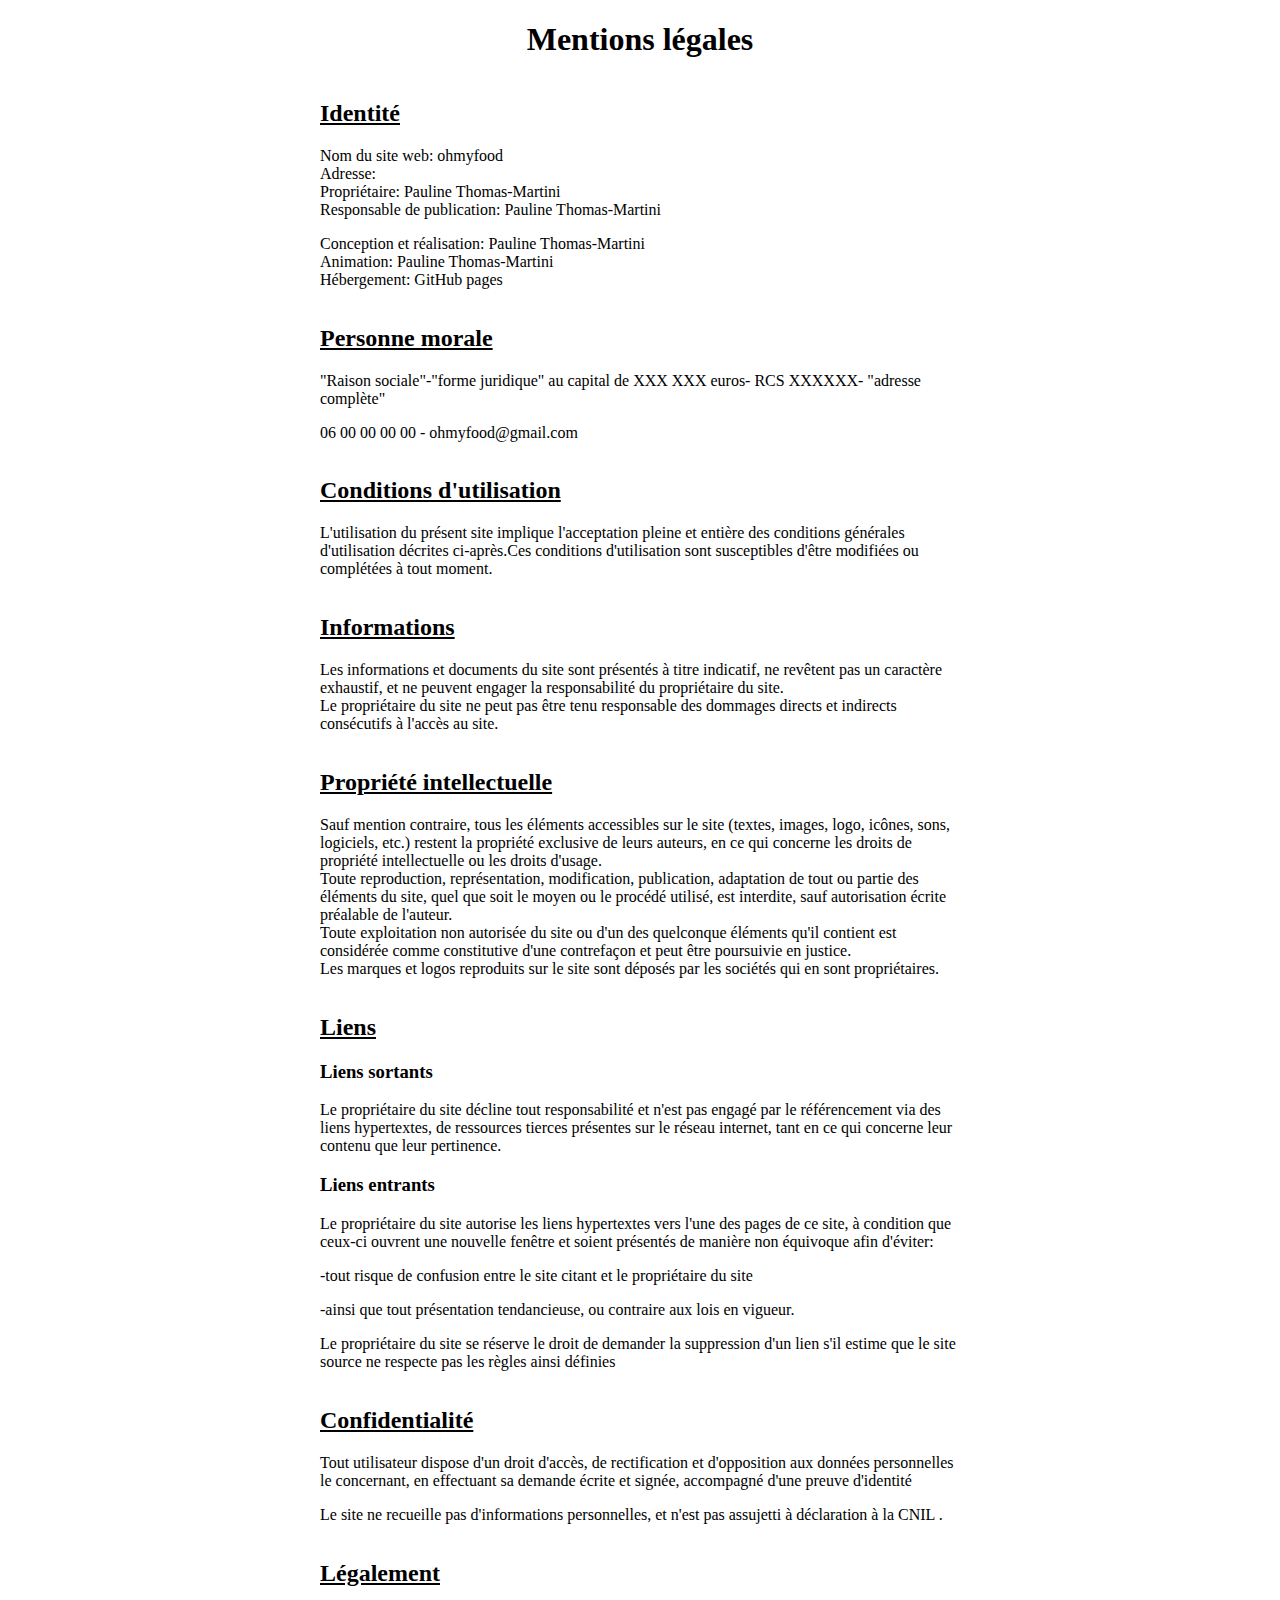
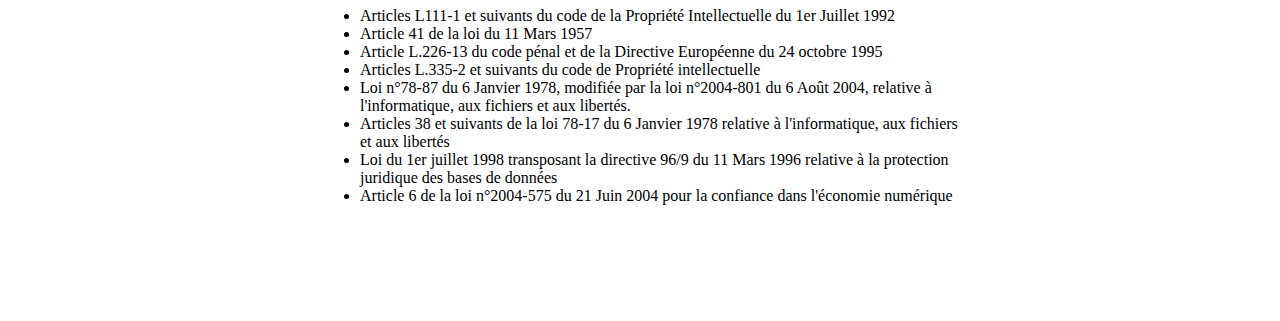
==== mention.html @ 17715c32 "commit des fichiers" ====
<!DOCTYPE html><html lang="fr">
<head>
    <meta charset="utf-8">
    <title>Mentions légales</title>
    <link rel="stylesheet" href="style.css">
    <link rel="icon" type="image/png" href="favicon.png" />
</head>
<body>
    <header class="mention_header">
        <h1>Mentions légales</h1>
    </header>
<section class="mention_section">
    <aside class="mention">
        <h2 class="titre_underline">Identité</h2>
        <p>Nom du site web: ohmyfood<br>
        Adresse:<br>
        Propriétaire: Pauline Thomas-Martini<br>
        Responsable de publication: Pauline Thomas-Martini</p>

        <p>Conception et réalisation: Pauline Thomas-Martini<br>
        Animation: Pauline Thomas-Martini<br>
        Hébergement: GitHub pages</p>

    </aside>

    <aside class="mention">
        <h2 class="titre_underline">Personne morale</h2>
        <p>"Raison sociale"-"forme juridique" au capital de XXX XXX euros- RCS XXXXXX- "adresse complète"</p>
        <p>06 00 00 00 00 - ohmyfood@gmail.com</p>
    </aside>

    <aside class="mention">
        <h2 class="titre_underline">Conditions d'utilisation</h2>
        <p>L'utilisation du présent site implique l'acceptation pleine et entière des conditions 
            générales d'utilisation décrites ci-après.Ces conditions d'utilisation sont 
        susceptibles d'être modifiées ou complétées à tout moment. </p>
    </aside>

    <aside class="mention">
        <h2 class="titre_underline">Informations</h2>
        <p>Les informations et documents du site sont présentés à titre indicatif, ne revêtent pas un caractère exhaustif,
            et ne peuvent engager la responsabilité du propriétaire du site.<br>
            Le propriétaire du site ne peut pas être tenu responsable des dommages directs et indirects consécutifs à l'accès au site.</p>
        
    </aside>

    <aside class="mention">
        <h2 class="titre_underline">Propriété intellectuelle</h2>
        <p>Sauf mention contraire, tous les éléments accessibles sur le site (textes, images, logo, icônes, sons, logiciels, etc.) restent la propriété exclusive de leurs auteurs,
            en ce qui concerne les droits de propriété intellectuelle ou les droits d'usage.<br>
            Toute reproduction, représentation, modification, publication, adaptation de tout ou partie des éléments du site, quel que soit le moyen ou le procédé 
            utilisé, est interdite, sauf autorisation écrite préalable de l'auteur.<br>
            Toute exploitation non autorisée du site ou d'un des quelconque éléments qu'il contient est considérée comme constitutive d'une 
            contrefaçon et peut être poursuivie en justice.<br>
            Les marques et logos reproduits sur le site sont déposés par les sociétés qui en sont propriétaires.</p>
        
    </aside>

    <aside class="mention">
        <h2 class="titre_underline">Liens</h2>

        <h3>Liens sortants</h3>
        <p>Le propriétaire du site décline tout responsabilité et n'est pas engagé par le référencement via des liens hypertextes, 
            de ressources tierces présentes sur le réseau internet, tant en ce qui concerne leur contenu que leur pertinence.</p>
        
        <h3>Liens entrants</h3>
        <p>Le propriétaire du site autorise les liens hypertextes vers l'une des pages de ce site, à condition que ceux-ci ouvrent une nouvelle fenêtre
             et soient présentés de manière non équivoque afin d'éviter:</p>
             <p>-tout risque de confusion entre le site citant et le propriétaire du site</p>
             <p>-ainsi que tout présentation tendancieuse, ou contraire aux lois en vigueur.</p>
             <p>Le propriétaire du site se réserve le droit de demander la suppression d'un lien s'il estime que le site source ne respecte pas les règles ainsi définies</p>
        

    </aside>

    <aside class="mention">
        <h2 class="titre_underline">Confidentialité</h2>
        <p>Tout utilisateur dispose d'un droit d'accès, de rectification et d'opposition aux données personnelles le concernant, en effectuant sa demande écrite et signée, accompagné
             d'une preuve d'identité </p>
        <p>Le site ne recueille pas d'informations personnelles, et n'est pas assujetti à déclaration à la CNIL .</p>
    </aside>

    <aside class="mention">
        <h2 class="titre_underline">Légalement</h2>
        <ul>
            <li>Articles L111-1 et suivants du code de la Propriété Intellectuelle du 1er Juillet 1992</li>
            <li>Article 41 de la loi du 11 Mars 1957</li>
            <li>Article L.226-13 du code pénal et de la Directive Européenne du 24 octobre 1995</li>
            <li>Articles L.335-2 et suivants du code de Propriété intellectuelle</li>
            <li>Loi n°78-87 du 6 Janvier 1978, modifiée par la loi n°2004-801 du 6 Août 2004, relative à l'informatique, aux fichiers et aux libertés.</li>
            <li>Articles 38 et suivants de la loi 78-17 du 6 Janvier 1978 relative à l'informatique, aux fichiers et aux libertés</li>
            <li>Loi du 1er juillet 1998 transposant la directive 96/9 du 11 Mars 1996 relative à la protection juridique des bases de données</li>
            <li>Article 6 de la loi n°2004-575 du 21 Juin 2004 pour la confiance dans l'économie numérique </li>
        </ul>
    </aside>
</section>
</body>

</html>
---- style.css ----
@charset "UTF-8";
html, body {
  width: auto;
  display: -webkit-box;
  display: -ms-flexbox;
  display: flex;
  -webkit-box-orient: vertical;
  -webkit-box-direction: normal;
      -ms-flex-direction: column;
          flex-direction: column;
  margin: 0;
  padding-top: 0;
  padding-right: 0px;
  padding-left: 0px;
  padding-bottom: 50px;
}

section {
  display: -webkit-box;
  display: -ms-flexbox;
  display: flex;
  width: 100%;
  -ms-flex-wrap: wrap;
      flex-wrap: wrap;
  -webkit-box-align: center;
      -ms-flex-align: center;
          align-items: center;
  -ms-flex-line-pack: stretch;
      align-content: stretch;
}

.global-header-footer {
  width: 100%;
  text-align: center;
  line-height: inherit;
}

.global__header {
  font-size: 4em;
}

.global__footer {
  position: fixed;
  bottom: 0px;
  display: -webkit-box;
  display: -ms-flexbox;
  display: flex;
  -webkit-box-orient: horizontal;
  -webkit-box-direction: normal;
      -ms-flex-direction: row;
          flex-direction: row;
  -webkit-box-pack: justify;
      -ms-flex-pack: justify;
          justify-content: space-between;
}

.global__footer aside {
  margin: 20px;
}

.global__footer h3 {
  font-size: 1.8em;
}

a {
  text-decoration: none;
  color: inherit;
}

.global_font_color {
  color: #fdcb46;
}

.global_background {
  background-color: #579c87;
}

.global_font {
  font-family: "Montserrat", sans-serif;
}

.aside_prochainement {
  display: -webkit-box;
  display: -ms-flexbox;
  display: flex;
  -webkit-box-pack: center;
      -ms-flex-pack: center;
          justify-content: center;
  -webkit-box-orient: vertical;
  -webkit-box-direction: normal;
      -ms-flex-direction: column;
          flex-direction: column;
  border-radius: 20px;
  max-width: 40%;
  height: 120px;
  margin-bottom: 50px;
  margin-right: 30%;
  margin-left: 30%;
  padding: 0;
}

.aside_prochainement .prochainement {
  font-size: 2em;
  margin: 10px;
  text-align: center;
}

.accueil_menu {
  display: -webkit-box;
  display: -ms-flexbox;
  display: flex;
  width: 40%;
  height: 600px;
  -webkit-box-shadow: 0 0 2em #b3b1b1;
          box-shadow: 0 0 2em #b3b1b1;
  text-align: center;
  -webkit-box-pack: center;
      -ms-flex-pack: center;
          justify-content: center;
  -webkit-box-align: center;
      -ms-flex-align: center;
          align-items: center;
}

.accueil_menu h2 {
  font-size: 2em;
  margin-bottom: 5px;
}

.accueil_menu h3 {
  font-size: 3em;
  font-family: 'Caveat', cursive;
  margin-top: 10px;
}

.transition_menu {
  overflow: hidden;
}

.zoom {
  height: 100%;
  width: 100%;
  display: -webkit-box;
  display: -ms-flexbox;
  display: flex;
  -webkit-box-pack: center;
      -ms-flex-pack: center;
          justify-content: center;
  -webkit-box-align: center;
      -ms-flex-align: center;
          align-items: center;
  opacity: 1;
  -webkit-transform: scale(1);
          transform: scale(1);
  -webkit-transition: transorm, opacity, 200ms ease-out;
  transition: transorm, opacity, 200ms ease-out;
}

.zoom:hover {
  opacity: 0.6;
  -webkit-transform: scale(1.3);
          transform: scale(1.3);
}

.menu_note {
  background-color: #fcdfdb;
  color: #3c1218;
  margin: 7% 3% 3% 7%;
}

.menu_note h2 {
  font-family: "Zhi Mang Xing", cursive;
}

.menu_note h3 {
  color: #3c1218;
}

.menu_chic {
  background-color: #fff5fe;
  margin: 7% 7% 3% 3%;
}

.menu_chic h2 {
  background: -webkit-linear-gradient(310deg, #c77412 20%, #9d62db 60%, #6e4ccc 100%);
  -webkit-background-clip: text;
  -webkit-text-fill-color: transparent;
  font-family: "Croissant One", cursive;
}

.menu_chic h3 {
  color: #c77412;
  font-family: "Playfair Display", serif;
}

.menu_delice {
  background-color: #f9f9f9;
  margin: 3% 3% 7% 7%;
}

.menu_delice h2 {
  font-family: "Dancing Script", cursive;
  background: -webkit-linear-gradient(left, #07559e 20%, #52b5ee 70%);
  -webkit-background-clip: text;
  -webkit-text-fill-color: transparent;
}

.menu_delice h3 {
  color: #0887fb;
}

.menu_palette {
  background-color: #fdfffd;
  margin: 3% 7% 7% 3%;
}

.menu_palette h2 {
  font-family: "Kaushan Script", cursive;
  background: -webkit-linear-gradient(left, #72bf56 20%, #beff7f 70%);
  -webkit-background-clip: text;
  -webkit-text-fill-color: transparent;
}

.menu_palette h3 {
  color: #72bf56;
}

/**Ici le css commun à tous les menus **/
.section_menu {
  width: 100%;
  padding: 5% 0 5% 0;
  display: -webkit-box;
  display: -ms-flexbox;
  display: flex;
  -webkit-box-orient: vertical;
  -webkit-box-direction: normal;
      -ms-flex-direction: column;
          flex-direction: column;
  -webkit-box-pack: center;
      -ms-flex-pack: center;
          justify-content: center;
  -webkit-box-align: center;
      -ms-flex-align: center;
          align-items: center;
  font-family: "Caveat", cursive;
  font-size: 2em;
}

.menu_p_font {
  font-family: "Caveat", cursive;
}

.div_global {
  display: -webkit-box;
  display: -ms-flexbox;
  display: flex;
  -webkit-box-orient: vertical;
  -webkit-box-direction: normal;
      -ms-flex-direction: column;
          flex-direction: column;
  -ms-flex-wrap: wrap;
      flex-wrap: wrap;
  -webkit-box-shadow: 0 0 2em #b3b1b1;
          box-shadow: 0 0 2em #b3b1b1;
  padding: 3%;
  width: 80%;
}

.menu_heading {
  text-align: center;
  width: auto;
}

.meal_heading {
  width: auto;
  text-align: center;
  display: -webkit-box;
  display: -ms-flexbox;
  display: flex;
  -webkit-box-orient: horizontal;
  -webkit-box-direction: normal;
      -ms-flex-direction: row;
          flex-direction: row;
  -webkit-box-pack: justify;
      -ms-flex-pack: justify;
          justify-content: space-between;
  font-size: smaller;
}

.deco {
  width: inherit;
  display: -webkit-box;
  display: -ms-flexbox;
  display: flex;
  vertical-align: middle;
  -webkit-box-align: center;
      -ms-flex-align: center;
          align-items: center;
}

.deco svg {
  max-width: 300px;
  width: 100%;
  height: 100px;
  -webkit-box-align: center;
      -ms-flex-align: center;
          align-items: center;
}

.deco svg path {
  stroke: transparent;
}

.global_meals {
  width: auto;
  display: -webkit-box;
  display: -ms-flexbox;
  display: flex;
  -webkit-box-orient: vertical;
  -webkit-box-direction: normal;
      -ms-flex-direction: column;
          flex-direction: column;
  margin-right: 50px;
  margin-left: 50px;
  font-size: smaller;
}

.meals_details {
  width: auto;
  display: -webkit-box;
  display: -ms-flexbox;
  display: flex;
  -webkit-box-orient: horizontal;
  -webkit-box-direction: normal;
      -ms-flex-direction: row;
          flex-direction: row;
}

.meal {
  text-align: left;
  width: 90%;
  margin: 10px;
}

.price {
  text-align: right;
  width: 10%;
  font-weight: bold;
  margin: 10px;
}

/** ici le css propre au menu note **/
.note_style {
  background-color: #fcdfdb;
  color: #3c1218;
}

.note_font {
  font-family: "Zhi Mang Xing", cursive;
}

.note_bottom {
  display: -webkit-box;
  display: -ms-flexbox;
  display: flex;
  -webkit-box-pack: center;
      -ms-flex-pack: center;
          justify-content: center;
  margin: auto;
  text-align: center;
  width: auto;
}

.path-note {
  fill: #3c1218;
  stroke: transparent;
}

.gradient_note {
  fill: url(#gradientNote);
  stroke: transparent;
}

.noteIcone_width_accueil {
  width: 70px;
  height: 100px;
}

.noteIcone_width_menuTop {
  width: 100px;
  height: 100px;
  position: relative;
  bottom: -30px;
}

.noteIcone_width_menuBottom {
  width: 60px;
  height: 100px;
  margin-right: 20px;
}

.transparent_note {
  fill: #fcdfdb;
}

.align_note {
  display: -webkit-box;
  display: -ms-flexbox;
  display: flex;
  -webkit-box-pack: center;
      -ms-flex-pack: center;
          justify-content: center;
  -webkit-box-align: center;
      -ms-flex-align: center;
          align-items: center;
}

/** ici le css propre au menu chic **/
.chic_style {
  background-color: #fff5fe;
}

.chic_heading {
  background: -webkit-linear-gradient(310deg, #c77412 30%, #9d62db 60%, #6e4ccc 100%);
  -webkit-background-clip: text;
  -webkit-text-fill-color: transparent;
  font-family: "Croissant One", cursive;
}

.chic_p_font {
  font-family: "Playfair Display", serif;
}

.orange {
  color: #c77412;
}

.lavanda {
  color: #9d62db;
}

.purple {
  color: #6e4ccc;
}

.path_orange {
  fill: #c77412;
}

.path_lavanda {
  fill: #9d62db;
}

.path_purple {
  fill: #6e4ccc;
}

/** ici le css propre au menu delice **/
.delice_style {
  background-color: #f9f9f9;
}

.delice_heading {
  font-family: "Dancing Script", cursive;
  background: -webkit-linear-gradient(left, #07559e 20%, #52b5ee 70%);
  -webkit-background-clip: text;
  -webkit-text-fill-color: transparent;
}

.ligne_delice {
  width: 300px;
  height: 100px;
  -webkit-box-align: center;
      -ms-flex-align: center;
          align-items: center;
}

.path1_delice {
  fill: #07559e;
}

.path2_delice {
  fill: #0887fb;
}

.path3_delice {
  fill: #52b5ee;
}

/** ici le css propre au menu palette **/
.palette_style {
  background-color: #fdfffd;
}

.palette_heading {
  font-family: "Kaushan Script", cursive;
  background: -webkit-linear-gradient(left, #72bf56 20%, #beff7f 70%);
  -webkit-background-clip: text;
  -webkit-text-fill-color: transparent;
}

.gradient_palette_left {
  fill: url(#gradientPalette);
}

.gradient_palette_right {
  fill: url(#gradientPaletteRight);
}

/** ici l'animation des dots loading**/
.loading_dots {
  text-align: center;
  z-index: 5;
  display: -webkit-box;
  display: -ms-flexbox;
  display: flex;
  -webkit-box-pack: center;
      -ms-flex-pack: center;
          justify-content: center;
  -webkit-box-align: center;
      -ms-flex-align: center;
          align-items: center;
  height: 60px;
}

.dot {
  display: inline;
  position: relative;
  margin-left: 3px;
  margin-right: 3px;
  margin-top: 0;
  margin-right: 0;
  font-size: 3.5em;
  opacity: 0;
  -webkit-animation: showHideDot 2.5s ease-in-out infinite;
          animation: showHideDot 2.5s ease-in-out infinite;
  color: #fdcb46;
}

.one {
  -webkit-animation-delay: 0.2s;
          animation-delay: 0.2s;
}

.two {
  -webkit-animation-delay: 0.4s;
          animation-delay: 0.4s;
}

.three {
  -webkit-animation-delay: 0.6s;
          animation-delay: 0.6s;
}

@-webkit-keyframes showHideDot {
  0% {
    opacity: 0;
  }
  50% {
    opacity: 1;
  }
  60% {
    opacity: 1;
  }
  100% {
    opacity: 0;
  }
}

@keyframes showHideDot {
  0% {
    opacity: 0;
  }
  50% {
    opacity: 1;
  }
  60% {
    opacity: 1;
  }
  100% {
    opacity: 0;
  }
}

/** ici l'animation wiggle sur les liens mention et contact **/
.wiggle {
  -webkit-animation: wiggle 75ms infinite;
          animation: wiggle 75ms infinite;
  -webkit-animation-timing-function: linear;
          animation-timing-function: linear;
}

@-webkit-keyframes wiggle {
  0% {
    -webkit-transform: translate(2px, 0);
            transform: translate(2px, 0);
  }
  50% {
    -webkit-transform: translate(-2px, 0);
            transform: translate(-2px, 0);
  }
  100% {
    -webkit-transform: translate(2px, 0);
            transform: translate(2px, 0);
  }
}

@keyframes wiggle {
  0% {
    -webkit-transform: translate(2px, 0);
            transform: translate(2px, 0);
  }
  50% {
    -webkit-transform: translate(-2px, 0);
            transform: translate(-2px, 0);
  }
  100% {
    -webkit-transform: translate(2px, 0);
            transform: translate(2px, 0);
  }
}

/** ici le surlignement des titres **/
.titre {
  cursor: pointer;
  position: relative;
  -webkit-transform: translateZ(0);
          transform: translateZ(0);
  padding-left: 20px;
  padding-right: 20px;
}

.titre:before {
  content: "";
  position: absolute;
  z-index: -1;
  left: 0;
  right: 100%;
  bottom: 0;
  background: currentColor;
  height: 3px;
  -webkit-transition: right 0.3s ease-out;
  transition: right 0.3s ease-out;
  border-radius: 50%;
}

.titre:hover:before {
  right: 0;
}

/** ici le css de la page mentions légales**/
.mention_section {
  display: -webkit-box;
  display: -ms-flexbox;
  display: flex;
  -webkit-box-orient: vertical;
  -webkit-box-direction: normal;
      -ms-flex-direction: column;
          flex-direction: column;
  -webkit-box-pack: left;
      -ms-flex-pack: left;
          justify-content: left;
}

.mention {
  width: 50%;
}

.mention_header {
  text-align: center;
}

.titre_underline {
  text-decoration: underline;
}

/** ici le responsive **/
@media all and (max-width: 1024px) {
  /** responsive page d'accueil et global **/
  section {
    -webkit-box-orient: vertical;
    -webkit-box-direction: normal;
        -ms-flex-direction: column;
            flex-direction: column;
  }
  .accueil_menu {
    width: 90%;
    height: 200px;
    margin: 5%;
  }
  .noteIcone_width_accueil {
    width: 40px;
    height: 80px;
    position: relative;
    top: 2em;
  }
  .aside_prochainement {
    max-width: 60%;
    margin-left: 20%;
    margin-right: 20%;
  }
  .prochainement {
    width: 100%;
    font-size: 1.5em;
  }
  .loading_dots {
    max-height: 30px;
  }
  .loading_dots .dot {
    top: -0.3em;
  }
  footer {
    max-height: 100px;
    display: -webkit-box;
    display: -ms-flexbox;
    display: flex;
    -webkit-box-align: center;
        -ms-flex-align: center;
            align-items: center;
  }
  /** responsive menus **/
  .deco {
    width: 30%;
  }
}
/*# sourceMappingURL=style.css.map */
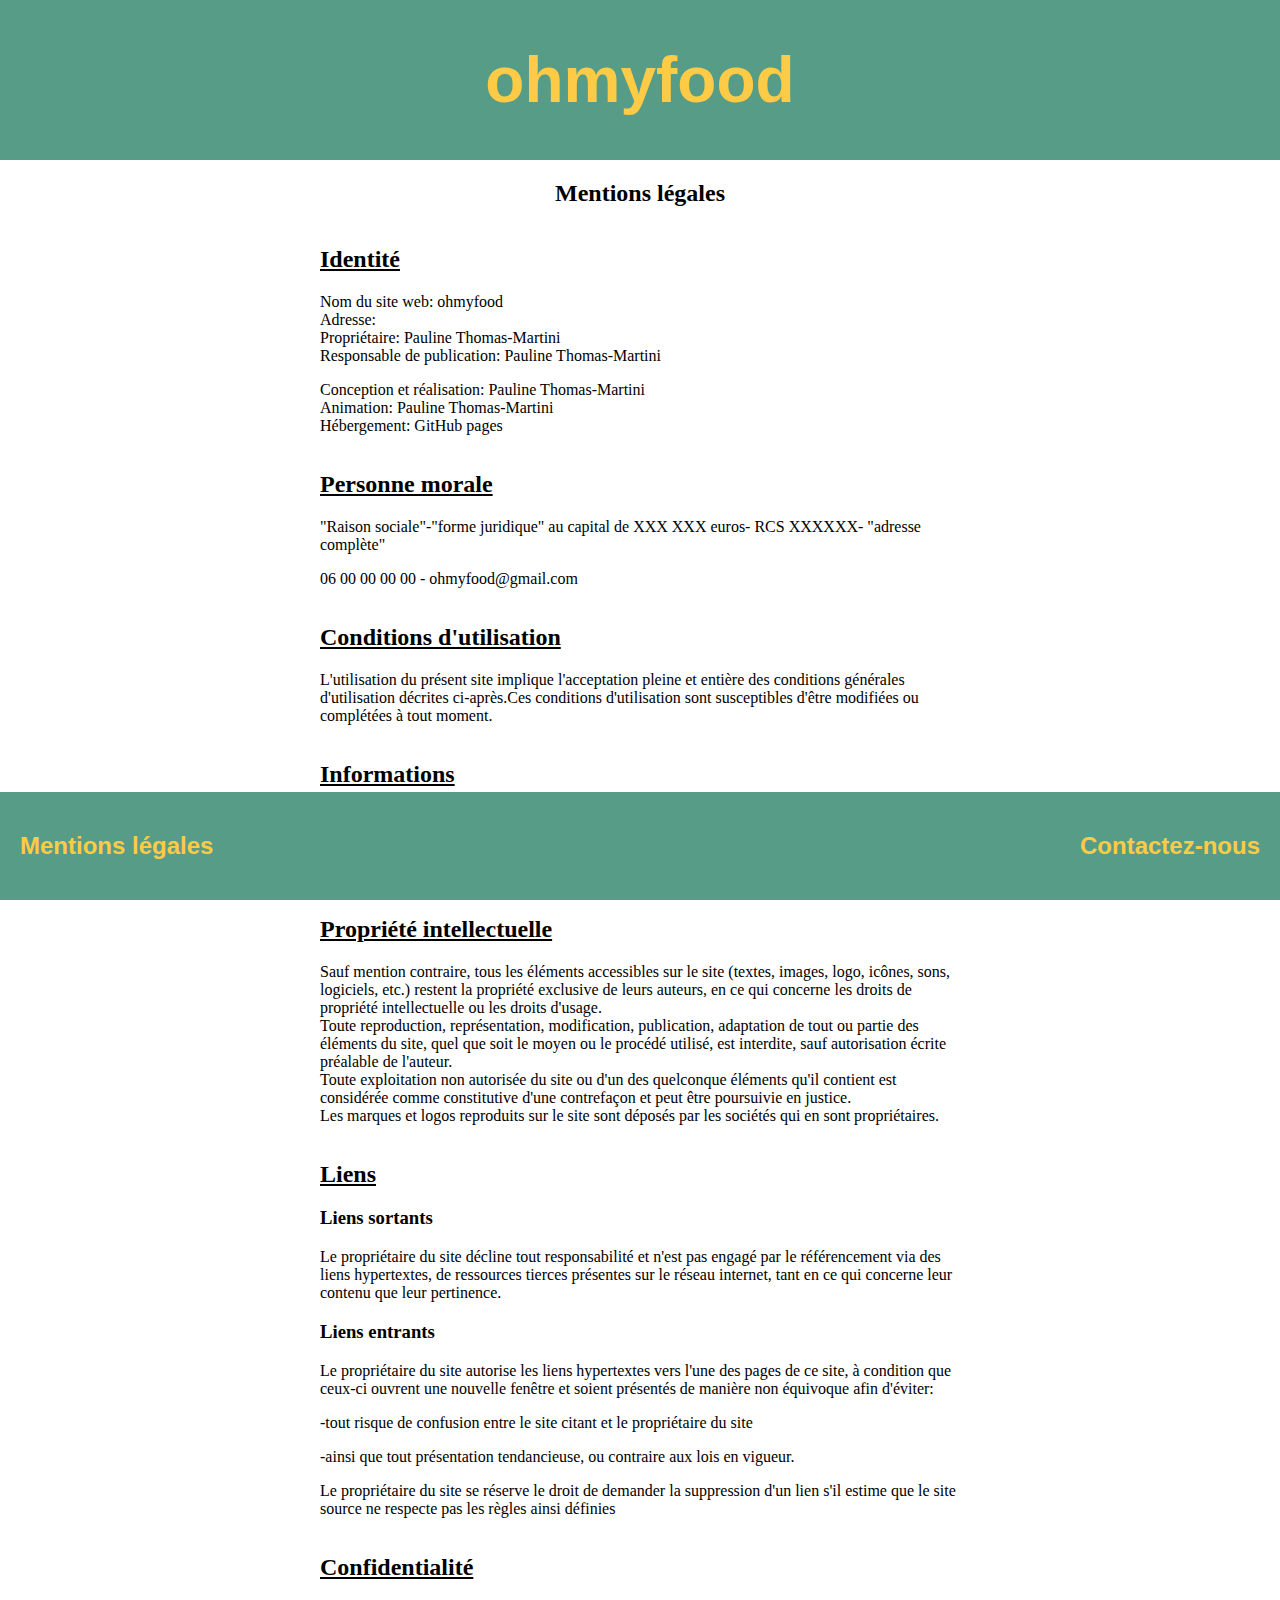
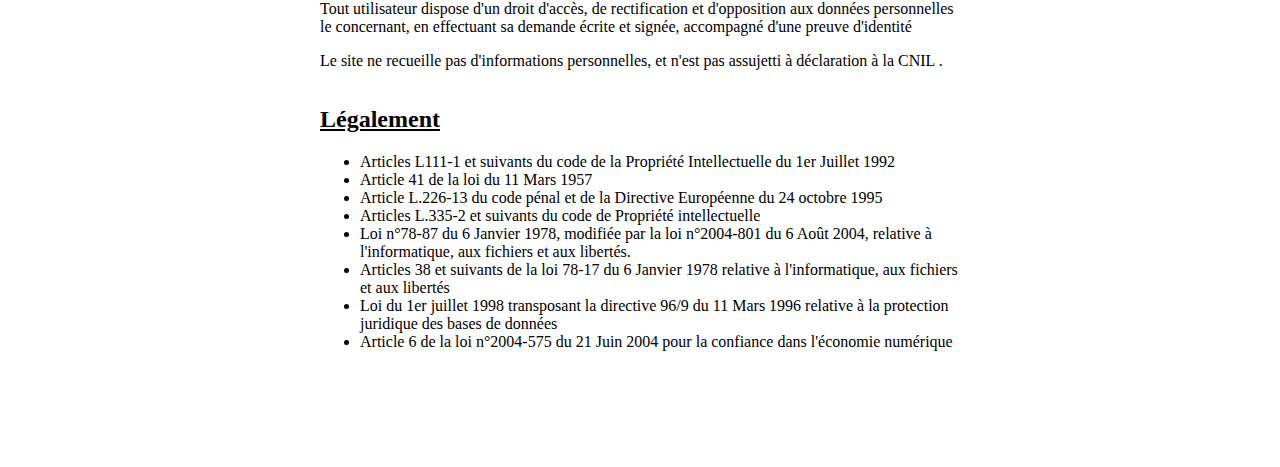
==== commit 113f4119: "update de mention" ====
--- a/mention.html
+++ b/mention.html
@@ -1,99 +1,132 @@
-<!DOCTYPE html><html lang="fr">
+<!DOCTYPE html>
+<html lang="fr">
+
 <head>
     <meta charset="utf-8">
     <title>Mentions légales</title>
     <link rel="stylesheet" href="style.css">
     <link rel="icon" type="image/png" href="favicon.png" />
 </head>
+
 <body>
-    <header class="mention_header">
-        <h1>Mentions légales</h1>
+    <header class="global-header-footer global_background">
+        <h1 class="global__header global_font_color global_font">ohmyfood</h1>
     </header>
-<section class="mention_section">
-    <aside class="mention">
-        <h2 class="titre_underline">Identité</h2>
-        <p>Nom du site web: ohmyfood<br>
-        Adresse:<br>
-        Propriétaire: Pauline Thomas-Martini<br>
-        Responsable de publication: Pauline Thomas-Martini</p>
+    <section class="mention_section">
+        <h2>Mentions légales</h2>
+        <aside class="mention">
+            <h2 class="titre_underline">Identité</h2>
+            <p>Nom du site web: ohmyfood<br>
+                Adresse:<br>
+                Propriétaire: Pauline Thomas-Martini<br>
+                Responsable de publication: Pauline Thomas-Martini</p>
 
-        <p>Conception et réalisation: Pauline Thomas-Martini<br>
-        Animation: Pauline Thomas-Martini<br>
-        Hébergement: GitHub pages</p>
+            <p>Conception et réalisation: Pauline Thomas-Martini<br>
+                Animation: Pauline Thomas-Martini<br>
+                Hébergement: GitHub pages</p>
 
-    </aside>
+        </aside>
 
-    <aside class="mention">
-        <h2 class="titre_underline">Personne morale</h2>
-        <p>"Raison sociale"-"forme juridique" au capital de XXX XXX euros- RCS XXXXXX- "adresse complète"</p>
-        <p>06 00 00 00 00 - ohmyfood@gmail.com</p>
-    </aside>
+        <aside class="mention">
+            <h2 class="titre_underline">Personne morale</h2>
+            <p>"Raison sociale"-"forme juridique" au capital de XXX XXX euros- RCS XXXXXX- "adresse complète"</p>
+            <p>06 00 00 00 00 - ohmyfood@gmail.com</p>
+        </aside>
 
-    <aside class="mention">
-        <h2 class="titre_underline">Conditions d'utilisation</h2>
-        <p>L'utilisation du présent site implique l'acceptation pleine et entière des conditions 
-            générales d'utilisation décrites ci-après.Ces conditions d'utilisation sont 
-        susceptibles d'être modifiées ou complétées à tout moment. </p>
-    </aside>
+        <aside class="mention">
+            <h2 class="titre_underline">Conditions d'utilisation</h2>
+            <p>L'utilisation du présent site implique l'acceptation pleine et entière des conditions
+                générales d'utilisation décrites ci-après.Ces conditions d'utilisation sont
+                susceptibles d'être modifiées ou complétées à tout moment. </p>
+        </aside>
 
-    <aside class="mention">
-        <h2 class="titre_underline">Informations</h2>
-        <p>Les informations et documents du site sont présentés à titre indicatif, ne revêtent pas un caractère exhaustif,
-            et ne peuvent engager la responsabilité du propriétaire du site.<br>
-            Le propriétaire du site ne peut pas être tenu responsable des dommages directs et indirects consécutifs à l'accès au site.</p>
-        
-    </aside>
+        <aside class="mention">
+            <h2 class="titre_underline">Informations</h2>
+            <p>Les informations et documents du site sont présentés à titre indicatif, ne revêtent pas un caractère
+                exhaustif,
+                et ne peuvent engager la responsabilité du propriétaire du site.<br>
+                Le propriétaire du site ne peut pas être tenu responsable des dommages directs et indirects consécutifs
+                à l'accès au site.</p>
 
-    <aside class="mention">
-        <h2 class="titre_underline">Propriété intellectuelle</h2>
-        <p>Sauf mention contraire, tous les éléments accessibles sur le site (textes, images, logo, icônes, sons, logiciels, etc.) restent la propriété exclusive de leurs auteurs,
-            en ce qui concerne les droits de propriété intellectuelle ou les droits d'usage.<br>
-            Toute reproduction, représentation, modification, publication, adaptation de tout ou partie des éléments du site, quel que soit le moyen ou le procédé 
-            utilisé, est interdite, sauf autorisation écrite préalable de l'auteur.<br>
-            Toute exploitation non autorisée du site ou d'un des quelconque éléments qu'il contient est considérée comme constitutive d'une 
-            contrefaçon et peut être poursuivie en justice.<br>
-            Les marques et logos reproduits sur le site sont déposés par les sociétés qui en sont propriétaires.</p>
-        
-    </aside>
+        </aside>
 
-    <aside class="mention">
-        <h2 class="titre_underline">Liens</h2>
+        <aside class="mention">
+            <h2 class="titre_underline">Propriété intellectuelle</h2>
+            <p>Sauf mention contraire, tous les éléments accessibles sur le site (textes, images, logo, icônes, sons,
+                logiciels, etc.) restent la propriété exclusive de leurs auteurs,
+                en ce qui concerne les droits de propriété intellectuelle ou les droits d'usage.<br>
+                Toute reproduction, représentation, modification, publication, adaptation de tout ou partie des éléments
+                du site, quel que soit le moyen ou le procédé
+                utilisé, est interdite, sauf autorisation écrite préalable de l'auteur.<br>
+                Toute exploitation non autorisée du site ou d'un des quelconque éléments qu'il contient est considérée
+                comme constitutive d'une
+                contrefaçon et peut être poursuivie en justice.<br>
+                Les marques et logos reproduits sur le site sont déposés par les sociétés qui en sont propriétaires.</p>
 
-        <h3>Liens sortants</h3>
-        <p>Le propriétaire du site décline tout responsabilité et n'est pas engagé par le référencement via des liens hypertextes, 
-            de ressources tierces présentes sur le réseau internet, tant en ce qui concerne leur contenu que leur pertinence.</p>
-        
-        <h3>Liens entrants</h3>
-        <p>Le propriétaire du site autorise les liens hypertextes vers l'une des pages de ce site, à condition que ceux-ci ouvrent une nouvelle fenêtre
-             et soient présentés de manière non équivoque afin d'éviter:</p>
-             <p>-tout risque de confusion entre le site citant et le propriétaire du site</p>
-             <p>-ainsi que tout présentation tendancieuse, ou contraire aux lois en vigueur.</p>
-             <p>Le propriétaire du site se réserve le droit de demander la suppression d'un lien s'il estime que le site source ne respecte pas les règles ainsi définies</p>
-        
+        </aside>
 
-    </aside>
+        <aside class="mention">
+            <h2 class="titre_underline">Liens</h2>
 
-    <aside class="mention">
-        <h2 class="titre_underline">Confidentialité</h2>
-        <p>Tout utilisateur dispose d'un droit d'accès, de rectification et d'opposition aux données personnelles le concernant, en effectuant sa demande écrite et signée, accompagné
-             d'une preuve d'identité </p>
-        <p>Le site ne recueille pas d'informations personnelles, et n'est pas assujetti à déclaration à la CNIL .</p>
-    </aside>
+            <h3>Liens sortants</h3>
+            <p>Le propriétaire du site décline tout responsabilité et n'est pas engagé par le référencement via des
+                liens hypertextes,
+                de ressources tierces présentes sur le réseau internet, tant en ce qui concerne leur contenu que leur
+                pertinence.</p>
 
-    <aside class="mention">
-        <h2 class="titre_underline">Légalement</h2>
-        <ul>
-            <li>Articles L111-1 et suivants du code de la Propriété Intellectuelle du 1er Juillet 1992</li>
-            <li>Article 41 de la loi du 11 Mars 1957</li>
-            <li>Article L.226-13 du code pénal et de la Directive Européenne du 24 octobre 1995</li>
-            <li>Articles L.335-2 et suivants du code de Propriété intellectuelle</li>
-            <li>Loi n°78-87 du 6 Janvier 1978, modifiée par la loi n°2004-801 du 6 Août 2004, relative à l'informatique, aux fichiers et aux libertés.</li>
-            <li>Articles 38 et suivants de la loi 78-17 du 6 Janvier 1978 relative à l'informatique, aux fichiers et aux libertés</li>
-            <li>Loi du 1er juillet 1998 transposant la directive 96/9 du 11 Mars 1996 relative à la protection juridique des bases de données</li>
-            <li>Article 6 de la loi n°2004-575 du 21 Juin 2004 pour la confiance dans l'économie numérique </li>
-        </ul>
-    </aside>
-</section>
+            <h3>Liens entrants</h3>
+            <p>Le propriétaire du site autorise les liens hypertextes vers l'une des pages de ce site, à condition que
+                ceux-ci ouvrent une nouvelle fenêtre
+                et soient présentés de manière non équivoque afin d'éviter:</p>
+            <p>-tout risque de confusion entre le site citant et le propriétaire du site</p>
+            <p>-ainsi que tout présentation tendancieuse, ou contraire aux lois en vigueur.</p>
+            <p>Le propriétaire du site se réserve le droit de demander la suppression d'un lien s'il estime que le site
+                source ne respecte pas les règles ainsi définies</p>
+
+
+        </aside>
+
+        <aside class="mention">
+            <h2 class="titre_underline">Confidentialité</h2>
+            <p>Tout utilisateur dispose d'un droit d'accès, de rectification et d'opposition aux données personnelles le
+                concernant, en effectuant sa demande écrite et signée, accompagné
+                d'une preuve d'identité </p>
+            <p>Le site ne recueille pas d'informations personnelles, et n'est pas assujetti à déclaration à la CNIL .
+            </p>
+        </aside>
+
+        <aside class="mention">
+            <h2 class="titre_underline">Légalement</h2>
+            <ul>
+                <li>Articles L111-1 et suivants du code de la Propriété Intellectuelle du 1er Juillet 1992</li>
+                <li>Article 41 de la loi du 11 Mars 1957</li>
+                <li>Article L.226-13 du code pénal et de la Directive Européenne du 24 octobre 1995</li>
+                <li>Articles L.335-2 et suivants du code de Propriété intellectuelle</li>
+                <li>Loi n°78-87 du 6 Janvier 1978, modifiée par la loi n°2004-801 du 6 Août 2004, relative à
+                    l'informatique, aux fichiers et aux libertés.</li>
+                <li>Articles 38 et suivants de la loi 78-17 du 6 Janvier 1978 relative à l'informatique, aux fichiers et
+                    aux libertés</li>
+                <li>Loi du 1er juillet 1998 transposant la directive 96/9 du 11 Mars 1996 relative à la protection
+                    juridique des bases de données</li>
+                <li>Article 6 de la loi n°2004-575 du 21 Juin 2004 pour la confiance dans l'économie numérique </li>
+            </ul>
+        </aside>
+    </section>
+    <footer class="global__footer global-header-footer global_background">
+
+        <aside class="wiggle">
+            <a href="mention.html" target="_blank">
+                <h2 class="global_font_color global_font">Mentions légales</h2>
+            </a>
+        </aside>
+
+        <aside class="wiggle">
+            <a href="mailto:ohmyfood@gmail.com">
+                <h2 class="global_font_color global_font">Contactez-nous</h2>
+            </a>
+        </aside>
+
+    </footer>
 </body>
 
 </html>--- a/style.css
+++ b/style.css
@@ -677,6 +677,12 @@
 /** ici le responsive **/
 @media all and (max-width: 1024px) {
   /** responsive page d'accueil et global **/
+  header {
+    width: 100%;
+  }
+  header h1 {
+    font-size: 2.5em;
+  }
   section {
     -webkit-box-orient: vertical;
     -webkit-box-direction: normal;
@@ -707,7 +713,7 @@
     max-height: 30px;
   }
   .loading_dots .dot {
-    top: -0.3em;
+    font-size: 2.5em;
   }
   footer {
     max-height: 100px;
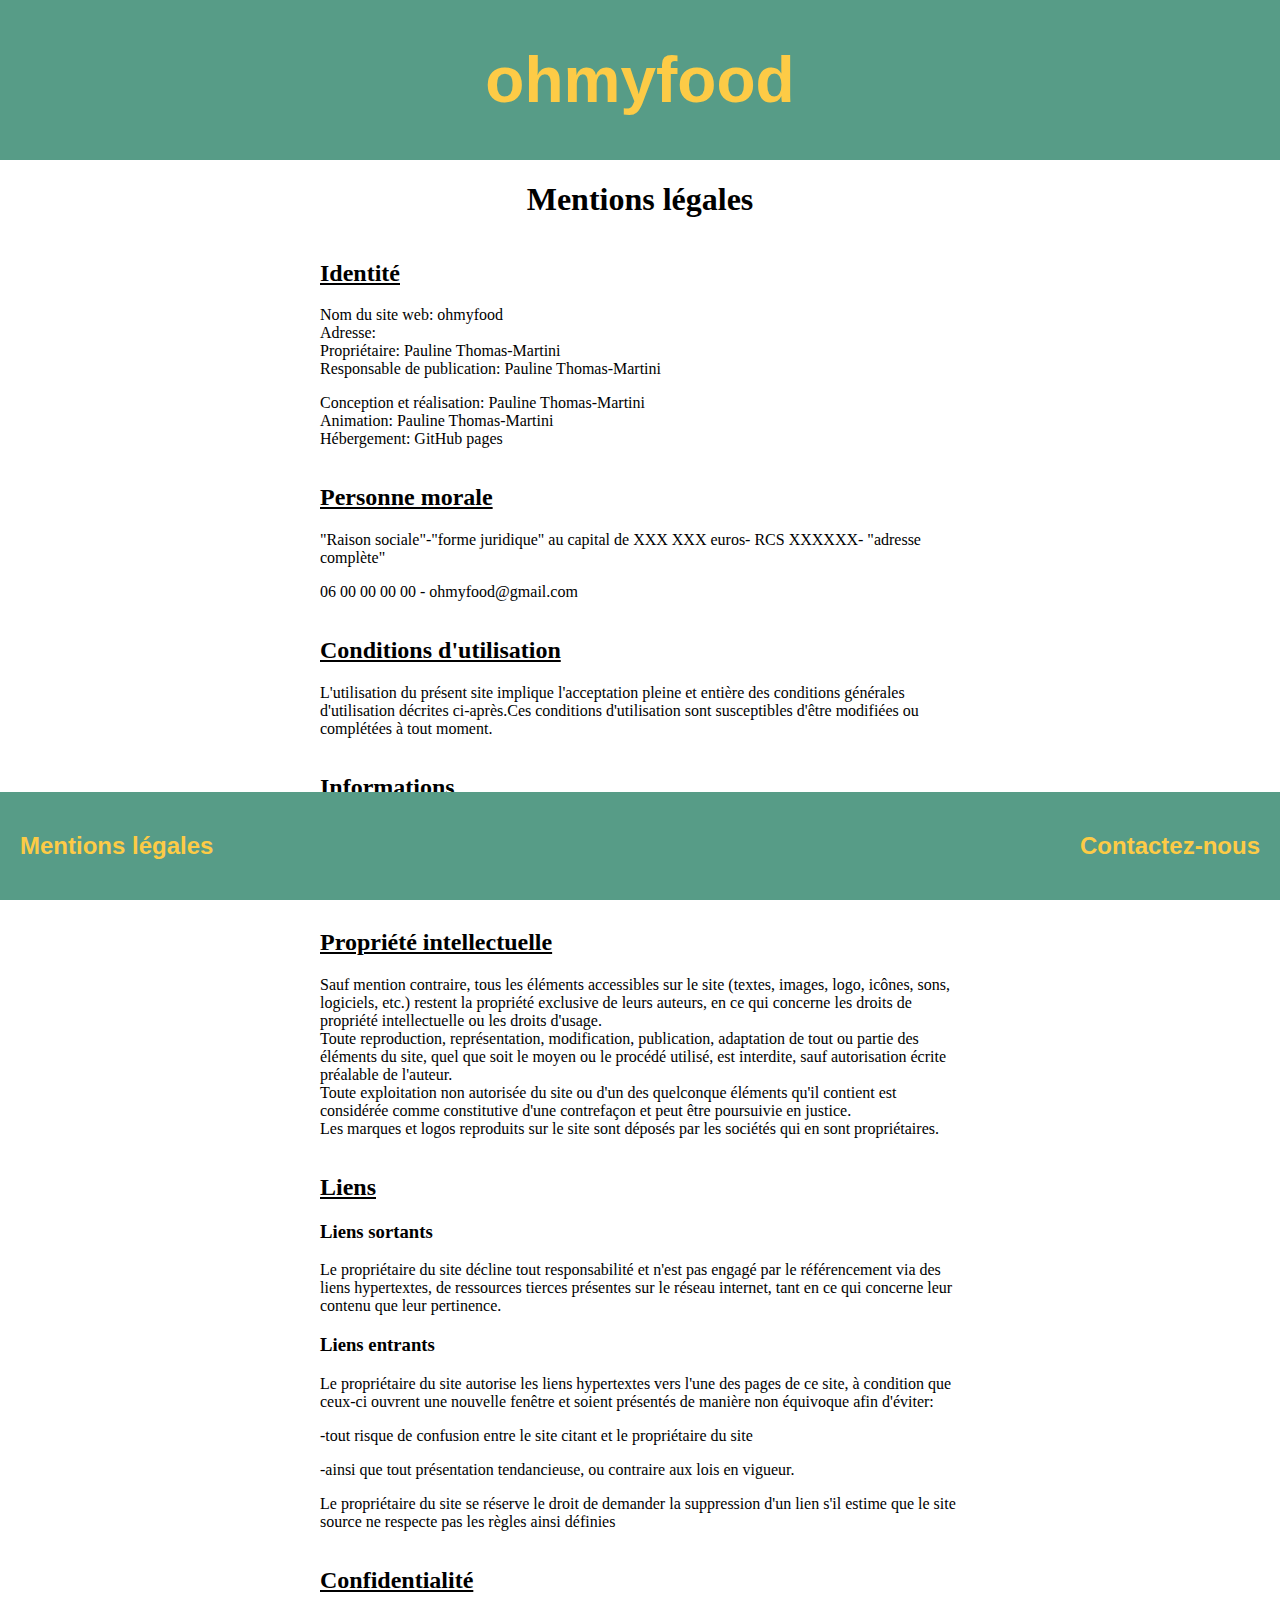
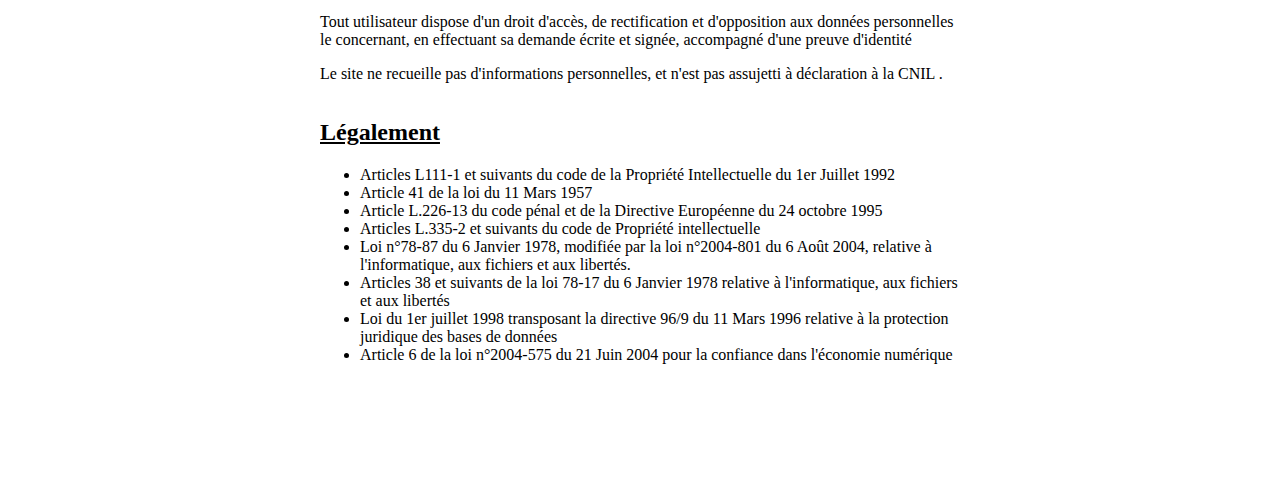
==== commit 04e4a709: "meta tags" ====
--- a/mention.html
+++ b/mention.html
@@ -1,132 +1,117 @@
-<!DOCTYPE html>
-<html lang="fr">
-
+<!DOCTYPE html><html lang="fr">
 <head>
     <meta charset="utf-8">
     <title>Mentions légales</title>
     <link rel="stylesheet" href="style.css">
     <link rel="icon" type="image/png" href="favicon.png" />
 </head>
-
 <body>
+    
     <header class="global-header-footer global_background">
         <h1 class="global__header global_font_color global_font">ohmyfood</h1>
     </header>
-    <section class="mention_section">
-        <h2>Mentions légales</h2>
-        <aside class="mention">
-            <h2 class="titre_underline">Identité</h2>
-            <p>Nom du site web: ohmyfood<br>
-                Adresse:<br>
-                Propriétaire: Pauline Thomas-Martini<br>
-                Responsable de publication: Pauline Thomas-Martini</p>
+    
+<section class="mention_section">
+    <h1>Mentions légales</h1>
+    <aside class="mention">
+        <h2 class="titre_underline">Identité</h2>
+        <p>Nom du site web: ohmyfood<br>
+        Adresse:<br>
+        Propriétaire: Pauline Thomas-Martini<br>
+        Responsable de publication: Pauline Thomas-Martini</p>
 
-            <p>Conception et réalisation: Pauline Thomas-Martini<br>
-                Animation: Pauline Thomas-Martini<br>
-                Hébergement: GitHub pages</p>
+        <p>Conception et réalisation: Pauline Thomas-Martini<br>
+        Animation: Pauline Thomas-Martini<br>
+        Hébergement: GitHub pages</p>
 
-        </aside>
+    </aside>
 
-        <aside class="mention">
-            <h2 class="titre_underline">Personne morale</h2>
-            <p>"Raison sociale"-"forme juridique" au capital de XXX XXX euros- RCS XXXXXX- "adresse complète"</p>
-            <p>06 00 00 00 00 - ohmyfood@gmail.com</p>
-        </aside>
+    <aside class="mention">
+        <h2 class="titre_underline">Personne morale</h2>
+        <p>"Raison sociale"-"forme juridique" au capital de XXX XXX euros- RCS XXXXXX- "adresse complète"</p>
+        <p>06 00 00 00 00 - ohmyfood@gmail.com</p>
+    </aside>
 
-        <aside class="mention">
-            <h2 class="titre_underline">Conditions d'utilisation</h2>
-            <p>L'utilisation du présent site implique l'acceptation pleine et entière des conditions
-                générales d'utilisation décrites ci-après.Ces conditions d'utilisation sont
-                susceptibles d'être modifiées ou complétées à tout moment. </p>
-        </aside>
+    <aside class="mention">
+        <h2 class="titre_underline">Conditions d'utilisation</h2>
+        <p>L'utilisation du présent site implique l'acceptation pleine et entière des conditions 
+            générales d'utilisation décrites ci-après.Ces conditions d'utilisation sont 
+        susceptibles d'être modifiées ou complétées à tout moment. </p>
+    </aside>
 
-        <aside class="mention">
-            <h2 class="titre_underline">Informations</h2>
-            <p>Les informations et documents du site sont présentés à titre indicatif, ne revêtent pas un caractère
-                exhaustif,
-                et ne peuvent engager la responsabilité du propriétaire du site.<br>
-                Le propriétaire du site ne peut pas être tenu responsable des dommages directs et indirects consécutifs
-                à l'accès au site.</p>
+    <aside class="mention">
+        <h2 class="titre_underline">Informations</h2>
+        <p>Les informations et documents du site sont présentés à titre indicatif, ne revêtent pas un caractère exhaustif,
+            et ne peuvent engager la responsabilité du propriétaire du site.<br>
+            Le propriétaire du site ne peut pas être tenu responsable des dommages directs et indirects consécutifs à l'accès au site.</p>
+        
+    </aside>
 
-        </aside>
+    <aside class="mention">
+        <h2 class="titre_underline">Propriété intellectuelle</h2>
+        <p>Sauf mention contraire, tous les éléments accessibles sur le site (textes, images, logo, icônes, sons, logiciels, etc.) restent la propriété exclusive de leurs auteurs,
+            en ce qui concerne les droits de propriété intellectuelle ou les droits d'usage.<br>
+            Toute reproduction, représentation, modification, publication, adaptation de tout ou partie des éléments du site, quel que soit le moyen ou le procédé 
+            utilisé, est interdite, sauf autorisation écrite préalable de l'auteur.<br>
+            Toute exploitation non autorisée du site ou d'un des quelconque éléments qu'il contient est considérée comme constitutive d'une 
+            contrefaçon et peut être poursuivie en justice.<br>
+            Les marques et logos reproduits sur le site sont déposés par les sociétés qui en sont propriétaires.</p>
+        
+    </aside>
 
-        <aside class="mention">
-            <h2 class="titre_underline">Propriété intellectuelle</h2>
-            <p>Sauf mention contraire, tous les éléments accessibles sur le site (textes, images, logo, icônes, sons,
-                logiciels, etc.) restent la propriété exclusive de leurs auteurs,
-                en ce qui concerne les droits de propriété intellectuelle ou les droits d'usage.<br>
-                Toute reproduction, représentation, modification, publication, adaptation de tout ou partie des éléments
-                du site, quel que soit le moyen ou le procédé
-                utilisé, est interdite, sauf autorisation écrite préalable de l'auteur.<br>
-                Toute exploitation non autorisée du site ou d'un des quelconque éléments qu'il contient est considérée
-                comme constitutive d'une
-                contrefaçon et peut être poursuivie en justice.<br>
-                Les marques et logos reproduits sur le site sont déposés par les sociétés qui en sont propriétaires.</p>
+    <aside class="mention">
+        <h2 class="titre_underline">Liens</h2>
 
-        </aside>
+        <h3>Liens sortants</h3>
+        <p>Le propriétaire du site décline tout responsabilité et n'est pas engagé par le référencement via des liens hypertextes, 
+            de ressources tierces présentes sur le réseau internet, tant en ce qui concerne leur contenu que leur pertinence.</p>
+        
+        <h3>Liens entrants</h3>
+        <p>Le propriétaire du site autorise les liens hypertextes vers l'une des pages de ce site, à condition que ceux-ci ouvrent une nouvelle fenêtre
+             et soient présentés de manière non équivoque afin d'éviter:</p>
+             <p>-tout risque de confusion entre le site citant et le propriétaire du site</p>
+             <p>-ainsi que tout présentation tendancieuse, ou contraire aux lois en vigueur.</p>
+             <p>Le propriétaire du site se réserve le droit de demander la suppression d'un lien s'il estime que le site source ne respecte pas les règles ainsi définies</p>
+        
 
-        <aside class="mention">
-            <h2 class="titre_underline">Liens</h2>
+    </aside>
 
-            <h3>Liens sortants</h3>
-            <p>Le propriétaire du site décline tout responsabilité et n'est pas engagé par le référencement via des
-                liens hypertextes,
-                de ressources tierces présentes sur le réseau internet, tant en ce qui concerne leur contenu que leur
-                pertinence.</p>
+    <aside class="mention">
+        <h2 class="titre_underline">Confidentialité</h2>
+        <p>Tout utilisateur dispose d'un droit d'accès, de rectification et d'opposition aux données personnelles le concernant, en effectuant sa demande écrite et signée, accompagné
+             d'une preuve d'identité </p>
+        <p>Le site ne recueille pas d'informations personnelles, et n'est pas assujetti à déclaration à la CNIL .</p>
+    </aside>
 
-            <h3>Liens entrants</h3>
-            <p>Le propriétaire du site autorise les liens hypertextes vers l'une des pages de ce site, à condition que
-                ceux-ci ouvrent une nouvelle fenêtre
-                et soient présentés de manière non équivoque afin d'éviter:</p>
-            <p>-tout risque de confusion entre le site citant et le propriétaire du site</p>
-            <p>-ainsi que tout présentation tendancieuse, ou contraire aux lois en vigueur.</p>
-            <p>Le propriétaire du site se réserve le droit de demander la suppression d'un lien s'il estime que le site
-                source ne respecte pas les règles ainsi définies</p>
+    <aside class="mention">
+        <h2 class="titre_underline">Légalement</h2>
+        <ul>
+            <li>Articles L111-1 et suivants du code de la Propriété Intellectuelle du 1er Juillet 1992</li>
+            <li>Article 41 de la loi du 11 Mars 1957</li>
+            <li>Article L.226-13 du code pénal et de la Directive Européenne du 24 octobre 1995</li>
+            <li>Articles L.335-2 et suivants du code de Propriété intellectuelle</li>
+            <li>Loi n°78-87 du 6 Janvier 1978, modifiée par la loi n°2004-801 du 6 Août 2004, relative à l'informatique, aux fichiers et aux libertés.</li>
+            <li>Articles 38 et suivants de la loi 78-17 du 6 Janvier 1978 relative à l'informatique, aux fichiers et aux libertés</li>
+            <li>Loi du 1er juillet 1998 transposant la directive 96/9 du 11 Mars 1996 relative à la protection juridique des bases de données</li>
+            <li>Article 6 de la loi n°2004-575 du 21 Juin 2004 pour la confiance dans l'économie numérique </li>
+        </ul>
+    </aside>
+</section>
+<footer class="global__footer global-header-footer global_background">
 
+    <aside class="wiggle">
+        <a href="mention.html" target="_blank">
+            <h2 class="global_font_color global_font">Mentions légales</h2>
+        </a>
+    </aside>
 
-        </aside>
+    <aside class="wiggle">
+        <a href="mailto:ohmyfood@gmail.com">
+            <h2 class="global_font_color global_font">Contactez-nous</h2>
+        </a>
+    </aside>
 
-        <aside class="mention">
-            <h2 class="titre_underline">Confidentialité</h2>
-            <p>Tout utilisateur dispose d'un droit d'accès, de rectification et d'opposition aux données personnelles le
-                concernant, en effectuant sa demande écrite et signée, accompagné
-                d'une preuve d'identité </p>
-            <p>Le site ne recueille pas d'informations personnelles, et n'est pas assujetti à déclaration à la CNIL .
-            </p>
-        </aside>
-
-        <aside class="mention">
-            <h2 class="titre_underline">Légalement</h2>
-            <ul>
-                <li>Articles L111-1 et suivants du code de la Propriété Intellectuelle du 1er Juillet 1992</li>
-                <li>Article 41 de la loi du 11 Mars 1957</li>
-                <li>Article L.226-13 du code pénal et de la Directive Européenne du 24 octobre 1995</li>
-                <li>Articles L.335-2 et suivants du code de Propriété intellectuelle</li>
-                <li>Loi n°78-87 du 6 Janvier 1978, modifiée par la loi n°2004-801 du 6 Août 2004, relative à
-                    l'informatique, aux fichiers et aux libertés.</li>
-                <li>Articles 38 et suivants de la loi 78-17 du 6 Janvier 1978 relative à l'informatique, aux fichiers et
-                    aux libertés</li>
-                <li>Loi du 1er juillet 1998 transposant la directive 96/9 du 11 Mars 1996 relative à la protection
-                    juridique des bases de données</li>
-                <li>Article 6 de la loi n°2004-575 du 21 Juin 2004 pour la confiance dans l'économie numérique </li>
-            </ul>
-        </aside>
-    </section>
-    <footer class="global__footer global-header-footer global_background">
-
-        <aside class="wiggle">
-            <a href="mention.html" target="_blank">
-                <h2 class="global_font_color global_font">Mentions légales</h2>
-            </a>
-        </aside>
-
-        <aside class="wiggle">
-            <a href="mailto:ohmyfood@gmail.com">
-                <h2 class="global_font_color global_font">Contactez-nous</h2>
-            </a>
-        </aside>
-
-    </footer>
+</footer>
 </body>
 
 </html>--- a/style.css
+++ b/style.css
@@ -125,6 +125,7 @@
 .accueil_menu h2 {
   font-size: 2em;
   margin-bottom: 5px;
+  padding: 3px;
 }
 
 .accueil_menu h3 {
@@ -713,6 +714,7 @@
     max-height: 30px;
   }
   .loading_dots .dot {
+    /**top: -0.3em;**/
     font-size: 2.5em;
   }
   footer {
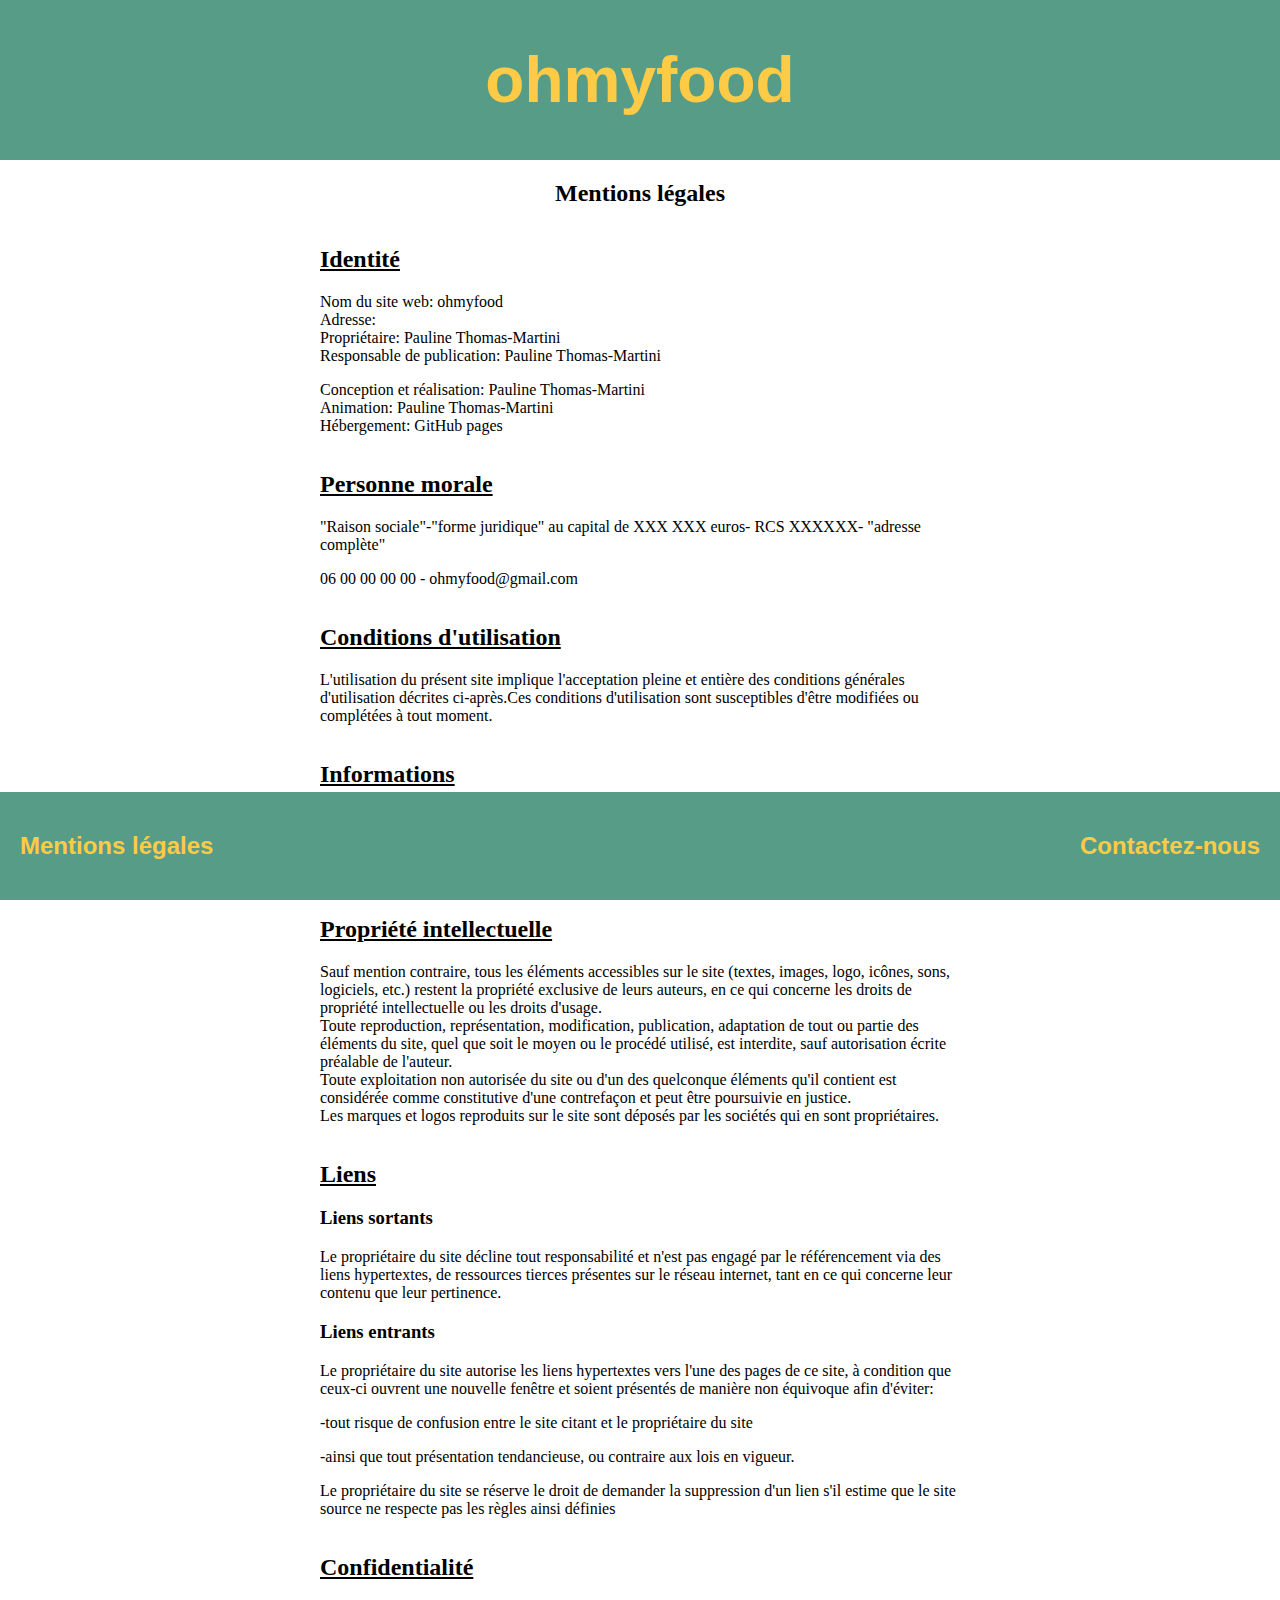
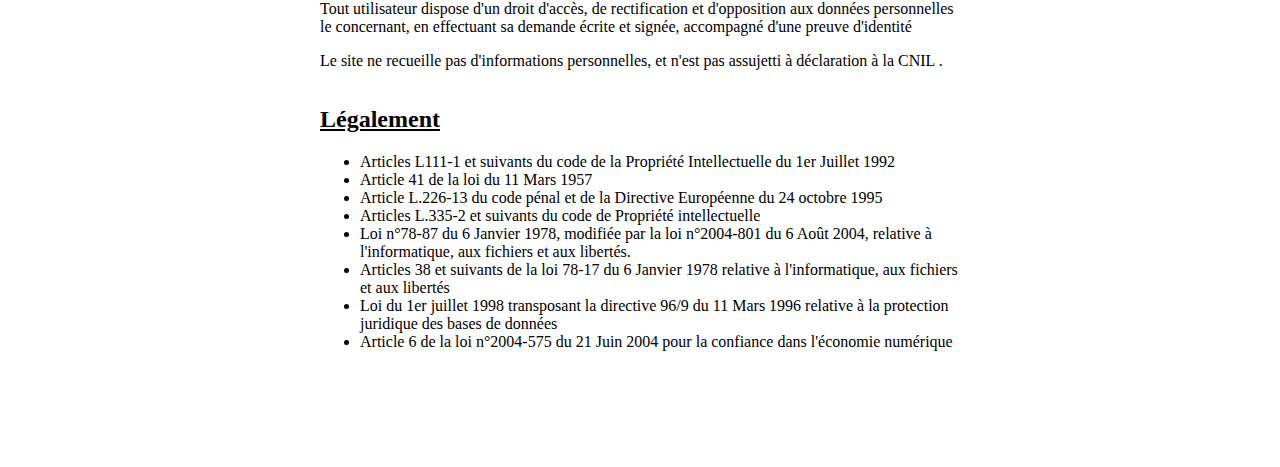
==== commit 0a0be11a: "meta viewport pour mention" ====
--- a/mention.html
+++ b/mention.html
@@ -1,117 +1,133 @@
-<!DOCTYPE html><html lang="fr">
+<!DOCTYPE html>
+<html lang="fr">
+
 <head>
     <meta charset="utf-8">
+    <meta name="viewport" content="width=device-width, user-scalable=no">
     <title>Mentions légales</title>
     <link rel="stylesheet" href="style.css">
     <link rel="icon" type="image/png" href="favicon.png" />
 </head>
+
 <body>
-    
     <header class="global-header-footer global_background">
         <h1 class="global__header global_font_color global_font">ohmyfood</h1>
     </header>
-    
-<section class="mention_section">
-    <h1>Mentions légales</h1>
-    <aside class="mention">
-        <h2 class="titre_underline">Identité</h2>
-        <p>Nom du site web: ohmyfood<br>
-        Adresse:<br>
-        Propriétaire: Pauline Thomas-Martini<br>
-        Responsable de publication: Pauline Thomas-Martini</p>
+    <section class="mention_section">
+        <h2>Mentions légales</h2>
+        <aside class="mention">
+            <h2 class="titre_underline">Identité</h2>
+            <p>Nom du site web: ohmyfood<br>
+                Adresse:<br>
+                Propriétaire: Pauline Thomas-Martini<br>
+                Responsable de publication: Pauline Thomas-Martini</p>
 
-        <p>Conception et réalisation: Pauline Thomas-Martini<br>
-        Animation: Pauline Thomas-Martini<br>
-        Hébergement: GitHub pages</p>
+            <p>Conception et réalisation: Pauline Thomas-Martini<br>
+                Animation: Pauline Thomas-Martini<br>
+                Hébergement: GitHub pages</p>
 
-    </aside>
+        </aside>
 
-    <aside class="mention">
-        <h2 class="titre_underline">Personne morale</h2>
-        <p>"Raison sociale"-"forme juridique" au capital de XXX XXX euros- RCS XXXXXX- "adresse complète"</p>
-        <p>06 00 00 00 00 - ohmyfood@gmail.com</p>
-    </aside>
+        <aside class="mention">
+            <h2 class="titre_underline">Personne morale</h2>
+            <p>"Raison sociale"-"forme juridique" au capital de XXX XXX euros- RCS XXXXXX- "adresse complète"</p>
+            <p>06 00 00 00 00 - ohmyfood@gmail.com</p>
+        </aside>
 
-    <aside class="mention">
-        <h2 class="titre_underline">Conditions d'utilisation</h2>
-        <p>L'utilisation du présent site implique l'acceptation pleine et entière des conditions 
-            générales d'utilisation décrites ci-après.Ces conditions d'utilisation sont 
-        susceptibles d'être modifiées ou complétées à tout moment. </p>
-    </aside>
+        <aside class="mention">
+            <h2 class="titre_underline">Conditions d'utilisation</h2>
+            <p>L'utilisation du présent site implique l'acceptation pleine et entière des conditions
+                générales d'utilisation décrites ci-après.Ces conditions d'utilisation sont
+                susceptibles d'être modifiées ou complétées à tout moment. </p>
+        </aside>
 
-    <aside class="mention">
-        <h2 class="titre_underline">Informations</h2>
-        <p>Les informations et documents du site sont présentés à titre indicatif, ne revêtent pas un caractère exhaustif,
-            et ne peuvent engager la responsabilité du propriétaire du site.<br>
-            Le propriétaire du site ne peut pas être tenu responsable des dommages directs et indirects consécutifs à l'accès au site.</p>
-        
-    </aside>
+        <aside class="mention">
+            <h2 class="titre_underline">Informations</h2>
+            <p>Les informations et documents du site sont présentés à titre indicatif, ne revêtent pas un caractère
+                exhaustif,
+                et ne peuvent engager la responsabilité du propriétaire du site.<br>
+                Le propriétaire du site ne peut pas être tenu responsable des dommages directs et indirects consécutifs
+                à l'accès au site.</p>
 
-    <aside class="mention">
-        <h2 class="titre_underline">Propriété intellectuelle</h2>
-        <p>Sauf mention contraire, tous les éléments accessibles sur le site (textes, images, logo, icônes, sons, logiciels, etc.) restent la propriété exclusive de leurs auteurs,
-            en ce qui concerne les droits de propriété intellectuelle ou les droits d'usage.<br>
-            Toute reproduction, représentation, modification, publication, adaptation de tout ou partie des éléments du site, quel que soit le moyen ou le procédé 
-            utilisé, est interdite, sauf autorisation écrite préalable de l'auteur.<br>
-            Toute exploitation non autorisée du site ou d'un des quelconque éléments qu'il contient est considérée comme constitutive d'une 
-            contrefaçon et peut être poursuivie en justice.<br>
-            Les marques et logos reproduits sur le site sont déposés par les sociétés qui en sont propriétaires.</p>
-        
-    </aside>
+        </aside>
 
-    <aside class="mention">
-        <h2 class="titre_underline">Liens</h2>
+        <aside class="mention">
+            <h2 class="titre_underline">Propriété intellectuelle</h2>
+            <p>Sauf mention contraire, tous les éléments accessibles sur le site (textes, images, logo, icônes, sons,
+                logiciels, etc.) restent la propriété exclusive de leurs auteurs,
+                en ce qui concerne les droits de propriété intellectuelle ou les droits d'usage.<br>
+                Toute reproduction, représentation, modification, publication, adaptation de tout ou partie des éléments
+                du site, quel que soit le moyen ou le procédé
+                utilisé, est interdite, sauf autorisation écrite préalable de l'auteur.<br>
+                Toute exploitation non autorisée du site ou d'un des quelconque éléments qu'il contient est considérée
+                comme constitutive d'une
+                contrefaçon et peut être poursuivie en justice.<br>
+                Les marques et logos reproduits sur le site sont déposés par les sociétés qui en sont propriétaires.</p>
 
-        <h3>Liens sortants</h3>
-        <p>Le propriétaire du site décline tout responsabilité et n'est pas engagé par le référencement via des liens hypertextes, 
-            de ressources tierces présentes sur le réseau internet, tant en ce qui concerne leur contenu que leur pertinence.</p>
-        
-        <h3>Liens entrants</h3>
-        <p>Le propriétaire du site autorise les liens hypertextes vers l'une des pages de ce site, à condition que ceux-ci ouvrent une nouvelle fenêtre
-             et soient présentés de manière non équivoque afin d'éviter:</p>
-             <p>-tout risque de confusion entre le site citant et le propriétaire du site</p>
-             <p>-ainsi que tout présentation tendancieuse, ou contraire aux lois en vigueur.</p>
-             <p>Le propriétaire du site se réserve le droit de demander la suppression d'un lien s'il estime que le site source ne respecte pas les règles ainsi définies</p>
-        
+        </aside>
 
-    </aside>
+        <aside class="mention">
+            <h2 class="titre_underline">Liens</h2>
 
-    <aside class="mention">
-        <h2 class="titre_underline">Confidentialité</h2>
-        <p>Tout utilisateur dispose d'un droit d'accès, de rectification et d'opposition aux données personnelles le concernant, en effectuant sa demande écrite et signée, accompagné
-             d'une preuve d'identité </p>
-        <p>Le site ne recueille pas d'informations personnelles, et n'est pas assujetti à déclaration à la CNIL .</p>
-    </aside>
+            <h3>Liens sortants</h3>
+            <p>Le propriétaire du site décline tout responsabilité et n'est pas engagé par le référencement via des
+                liens hypertextes,
+                de ressources tierces présentes sur le réseau internet, tant en ce qui concerne leur contenu que leur
+                pertinence.</p>
 
-    <aside class="mention">
-        <h2 class="titre_underline">Légalement</h2>
-        <ul>
-            <li>Articles L111-1 et suivants du code de la Propriété Intellectuelle du 1er Juillet 1992</li>
-            <li>Article 41 de la loi du 11 Mars 1957</li>
-            <li>Article L.226-13 du code pénal et de la Directive Européenne du 24 octobre 1995</li>
-            <li>Articles L.335-2 et suivants du code de Propriété intellectuelle</li>
-            <li>Loi n°78-87 du 6 Janvier 1978, modifiée par la loi n°2004-801 du 6 Août 2004, relative à l'informatique, aux fichiers et aux libertés.</li>
-            <li>Articles 38 et suivants de la loi 78-17 du 6 Janvier 1978 relative à l'informatique, aux fichiers et aux libertés</li>
-            <li>Loi du 1er juillet 1998 transposant la directive 96/9 du 11 Mars 1996 relative à la protection juridique des bases de données</li>
-            <li>Article 6 de la loi n°2004-575 du 21 Juin 2004 pour la confiance dans l'économie numérique </li>
-        </ul>
-    </aside>
-</section>
-<footer class="global__footer global-header-footer global_background">
+            <h3>Liens entrants</h3>
+            <p>Le propriétaire du site autorise les liens hypertextes vers l'une des pages de ce site, à condition que
+                ceux-ci ouvrent une nouvelle fenêtre
+                et soient présentés de manière non équivoque afin d'éviter:</p>
+            <p>-tout risque de confusion entre le site citant et le propriétaire du site</p>
+            <p>-ainsi que tout présentation tendancieuse, ou contraire aux lois en vigueur.</p>
+            <p>Le propriétaire du site se réserve le droit de demander la suppression d'un lien s'il estime que le site
+                source ne respecte pas les règles ainsi définies</p>
 
-    <aside class="wiggle">
-        <a href="mention.html" target="_blank">
-            <h2 class="global_font_color global_font">Mentions légales</h2>
-        </a>
-    </aside>
 
-    <aside class="wiggle">
-        <a href="mailto:ohmyfood@gmail.com">
-            <h2 class="global_font_color global_font">Contactez-nous</h2>
-        </a>
-    </aside>
+        </aside>
 
-</footer>
+        <aside class="mention">
+            <h2 class="titre_underline">Confidentialité</h2>
+            <p>Tout utilisateur dispose d'un droit d'accès, de rectification et d'opposition aux données personnelles le
+                concernant, en effectuant sa demande écrite et signée, accompagné
+                d'une preuve d'identité </p>
+            <p>Le site ne recueille pas d'informations personnelles, et n'est pas assujetti à déclaration à la CNIL .
+            </p>
+        </aside>
+
+        <aside class="mention">
+            <h2 class="titre_underline">Légalement</h2>
+            <ul>
+                <li>Articles L111-1 et suivants du code de la Propriété Intellectuelle du 1er Juillet 1992</li>
+                <li>Article 41 de la loi du 11 Mars 1957</li>
+                <li>Article L.226-13 du code pénal et de la Directive Européenne du 24 octobre 1995</li>
+                <li>Articles L.335-2 et suivants du code de Propriété intellectuelle</li>
+                <li>Loi n°78-87 du 6 Janvier 1978, modifiée par la loi n°2004-801 du 6 Août 2004, relative à
+                    l'informatique, aux fichiers et aux libertés.</li>
+                <li>Articles 38 et suivants de la loi 78-17 du 6 Janvier 1978 relative à l'informatique, aux fichiers et
+                    aux libertés</li>
+                <li>Loi du 1er juillet 1998 transposant la directive 96/9 du 11 Mars 1996 relative à la protection
+                    juridique des bases de données</li>
+                <li>Article 6 de la loi n°2004-575 du 21 Juin 2004 pour la confiance dans l'économie numérique </li>
+            </ul>
+        </aside>
+    </section>
+    <footer class="global__footer global-header-footer global_background">
+
+        <aside class="wiggle">
+            <a href="mention.html" target="_blank">
+                <h2 class="global_font_color global_font">Mentions légales</h2>
+            </a>
+        </aside>
+
+        <aside class="wiggle">
+            <a href="mailto:ohmyfood@gmail.com">
+                <h2 class="global_font_color global_font">Contactez-nous</h2>
+            </a>
+        </aside>
+
+    </footer>
 </body>
 
 </html>--- a/style.css
+++ b/style.css
@@ -97,6 +97,9 @@
   margin-right: 30%;
   margin-left: 30%;
   padding: 0;
+  -webkit-box-align: center;
+      -ms-flex-align: center;
+          align-items: center;
 }
 
 .aside_prochainement .prochainement {
@@ -123,7 +126,7 @@
 }
 
 .accueil_menu h2 {
-  font-size: 2em;
+  font-size: 2.5em;
   margin-bottom: 5px;
   padding: 3px;
 }
@@ -270,6 +273,7 @@
 .menu_heading {
   text-align: center;
   width: auto;
+  font-size: 1.8em;
 }
 
 .meal_heading {
@@ -335,6 +339,7 @@
   -webkit-box-direction: normal;
       -ms-flex-direction: row;
           flex-direction: row;
+  font-size: 1.2em;
 }
 
 .meal {
@@ -388,16 +393,16 @@
 }
 
 .noteIcone_width_menuTop {
-  width: 100px;
-  height: 100px;
+  width: 17vw;
+  height: 15vh;
   position: relative;
   bottom: -30px;
 }
 
 .noteIcone_width_menuBottom {
-  width: 60px;
-  height: 100px;
-  margin-right: 20px;
+  width: 12vw;
+  height: 10vh;
+  margin-right: 4vw;
 }
 
 .transparent_note {
@@ -422,7 +427,7 @@
 }
 
 .chic_heading {
-  background: -webkit-linear-gradient(310deg, #c77412 30%, #9d62db 60%, #6e4ccc 100%);
+  background: -webkit-linear-gradient(right, #c77412 20%, #9d62db 60%);
   -webkit-background-clip: text;
   -webkit-text-fill-color: transparent;
   font-family: "Croissant One", cursive;
@@ -629,6 +634,7 @@
           transform: translateZ(0);
   padding-left: 20px;
   padding-right: 20px;
+  font-size: 2em;
 }
 
 .titre:before {
@@ -682,7 +688,7 @@
     width: 100%;
   }
   header h1 {
-    font-size: 2.5em;
+    font-size: 3em !important;
   }
   section {
     -webkit-box-orient: vertical;
@@ -695,6 +701,15 @@
     height: 200px;
     margin: 5%;
   }
+  .meals_details {
+    font-size: 4vw;
+  }
+  .menu_heading {
+    font-size: 5vw;
+  }
+  .titre {
+    font-size: 4.5vw;
+  }
   .noteIcone_width_accueil {
     width: 40px;
     height: 80px;
@@ -708,14 +723,13 @@
   }
   .prochainement {
     width: 100%;
-    font-size: 1.5em;
+    font-size: 6vw !important;
   }
   .loading_dots {
     max-height: 30px;
   }
   .loading_dots .dot {
-    /**top: -0.3em;**/
-    font-size: 2.5em;
+    font-size: 6vw;
   }
   footer {
     max-height: 100px;
@@ -728,7 +742,7 @@
   }
   /** responsive menus **/
   .deco {
-    width: 30%;
+    width: 17vw;
   }
 }
 /*# sourceMappingURL=style.css.map */